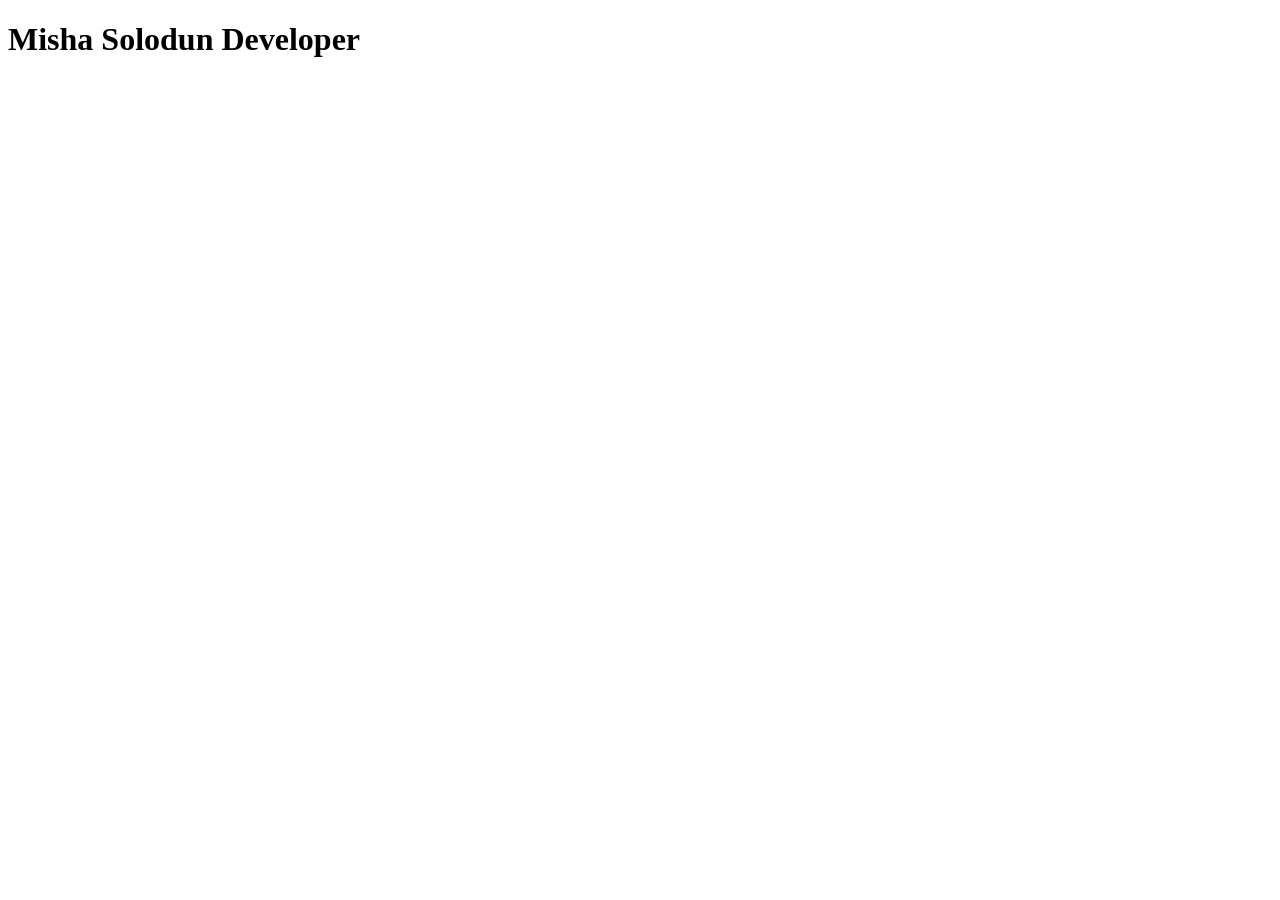
==== index.html @ 4c54b9f6 "Add files via upload" ====
<!DOCTYPE html>
<html lang="en">
<head>
    <meta charset="UTF-8">
    <meta name="viewport" content="width=device-width, initial-scale=1.0">
    <title>Misha Solodun Developer</title>
</head>
<body>
    <h1>Misha Solodun Developer</h1>
</body>
</html>
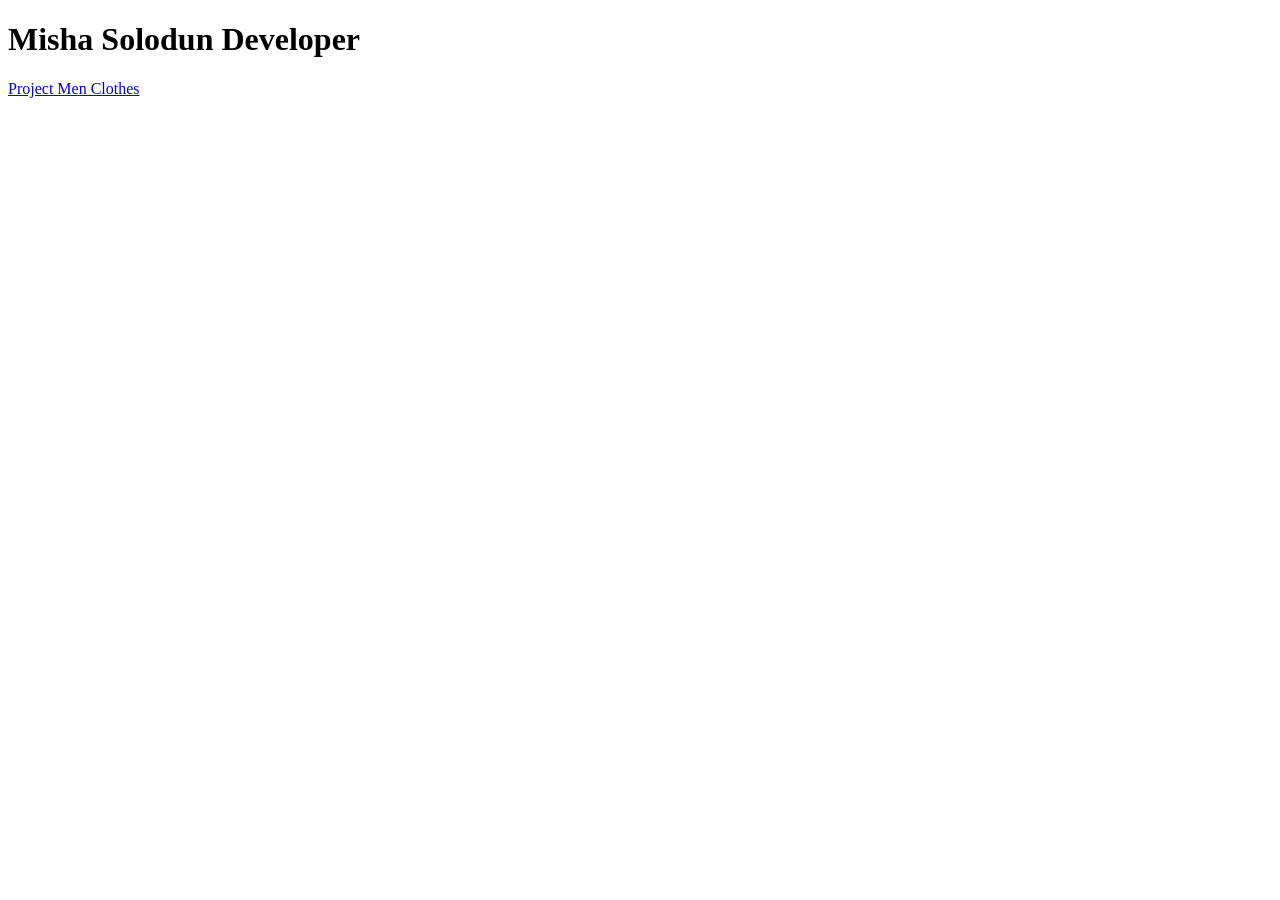
==== commit 08e4553c: "Add files via upload" ====
--- a/index.html
+++ b/index.html
@@ -7,5 +7,6 @@
 </head>
 <body>
     <h1>Misha Solodun Developer</h1>
+    <a href="https://misha123323.github.io/man-clothes" target="_blank">Project Men Clothes</a>
 </body>
 </html>
